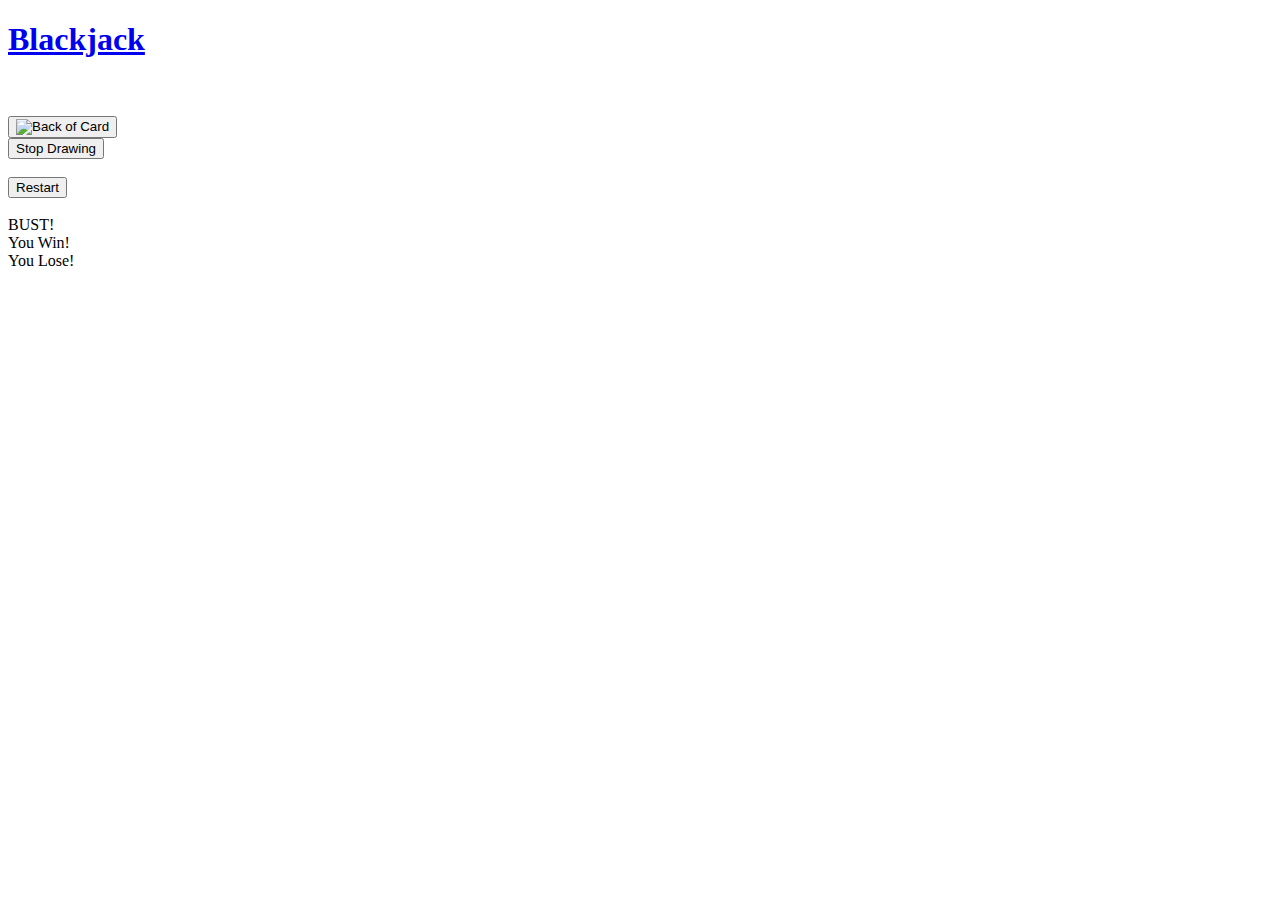
==== blackjack.html @ ac503ffe "Add files via upload" ====
<!DOCTYPE html>
<html>

    <head>
        <title>Blackjack</title>
        <link rel="stylesheet" href="css/style.css"> <!--My CSS file-->
    </head>
    <header>
        <a href="webpage.html"><h1>Blackjack</h1></a>
    </header>
    <br>
    <br>

    <body>
        <div class="game">
            <div id="CPUCardContainer">
            </div>
        </div>
        <div class="game">
            <button id="draw">
                <img src="images/CardBack.jpg" alt="Back of Card" width=200px height=278px border="0">
            </button>
        </div>
        <div class="game">
            <div id="cardContainer">
            </div>
        </div>
        <div class="game">
            <button id="stop">Stop Drawing</button>
        </div>
        <br>
        <div class="game">
            <button id="restart">Restart</button>
        </div>
        <br>
        <div id="bustBanner" class="hidden">
            BUST!
        </div>
        <div id="winBanner" class="hidden">
            You Win!
        </div>
        <div id="loseBanner" class="hidden">
            You Lose!
        </div>
    </body>
    <script src="scripts/blackjack.js"></script>
</html>
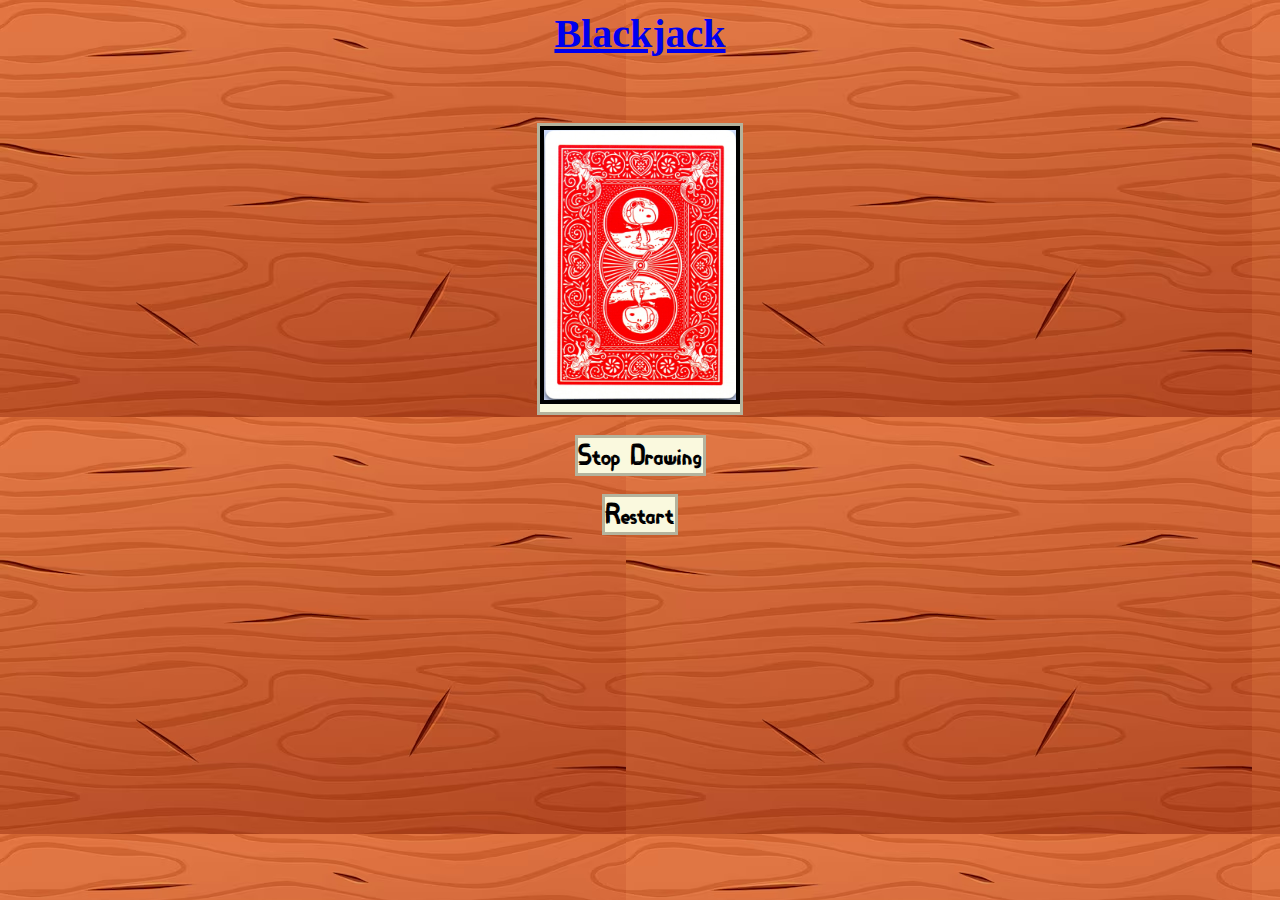
==== commit d3eeb613: "Add files via upload" ====
--- a/blackjack.html
+++ b/blackjack.html
@@ -6,7 +6,7 @@
         <link rel="stylesheet" href="css/style.css"> <!--My CSS file-->
     </head>
     <header>
-        <a href="webpage.html"><h1>Blackjack</h1></a>
+        <a href="index.html"><h1>Blackjack</h1></a>
     </header>
     <br>
     <br>
--- a/css/style.css
+++ b/css/style.css
@@ -0,0 +1,352 @@
+/* Define custom font */
+@font-face {
+    font-family: Antreas;
+    src: url("../Antreas.ttf");
+}
+
+/* Global styles */
+body {
+    font-size: 15px;
+    color: #000000;
+    margin: 0;
+    background-image: url("../images/WoodBackgroud.avif");
+    font-family: Antreas;
+}
+
+/* Header styles */
+header {
+    font-family: Copperplate, Copperplate Gothic Light, fantasy;
+    background-image: url("../images/WoodBackgroud.avif");
+    padding-top: 10px;
+    padding-bottom: 10px;
+    font-size: 20px;
+    text-align: center;
+    margin: 0 auto;
+}
+
+.center {
+    display: block;
+    margin-left: auto;
+    margin-right: auto;
+    width: 25%;
+}
+
+#flip {
+    display: block;
+    margin-left: auto;
+    margin-right: auto;
+    width: 100%;
+}
+
+#fireball {
+    border: 1px solid #FAF9DE;
+    background-image: url("../images/PaperBackground.webp");
+    background-size: cover;
+    max-width: 100%;
+    height: auto;
+    text-align: center;
+    background-color: #FAF9DE ;
+}
+
+#blackjack {
+    border: 1px solid #FAF9DE ;
+    background-image: url("../images/PaperBackground.webp");
+    background-size: cover;
+    max-width: 100%;
+    height: auto;
+    text-align: center;
+    background-color: #FAF9DE ;
+}
+
+#memorygame {
+    border: 1px solid #FAF9DE ;
+    background-image: url("../images/PaperBackground.webp");
+    background-size: cover;
+    max-width: 100%;
+    height: auto;
+    text-align: center;
+    background-color: #FAF9DE ;
+}
+
+.organization {
+    display: flex;
+    flex-direction: row;
+    align-content: flex-start;
+    gap: 10px;
+    font-size: 17px;
+    text-align: center;
+}
+
+.gameHome {
+    width: 25%;
+    border: 4px solid #414136;
+    margin: 0 auto;
+    display: flex;
+    flex-direction: column;
+    align-content: flex-start;
+    gap: 10px;
+    font-size: 17px;
+    background-image: url("../images/PaperBackground.webp");
+    text-align: center;
+
+}
+
+h2 {
+    font-size: 40px;
+    text-align: center;
+}
+
+h3 {
+    text-align: center;
+}
+
+img {
+    border: 4px solid black;
+}
+
+footer {
+    color: white;
+    font-family: Copperplate, Copperplate Gothic Light, fantasy;
+    background-color: black;
+    padding-top: 10px;
+    padding-bottom: 10px;
+    font-size: 20px;
+    text-align: center;
+    margin: 0 auto;
+}
+
+#charge {
+    height: auto;
+}
+
+#fireball {
+    height: auto;
+}
+
+#shield {
+    height: auto;
+}
+
+.board {
+    display: inline;
+    width: 60%;
+    margin: auto;
+    position: relative;
+}
+
+#chargeBoard {
+    border: 3px solid #b4b39d ;
+    background-color: #FAF9DE;
+    position: absolute;
+    bottom: 17%;
+    right: 46.1%;
+}
+
+#fireballBoard {
+    border: 3px solid #b4b39d ;
+    background-color: #FAF9DE;
+    position: absolute;
+    bottom: 17%;
+    right: 46.1%;
+}
+
+#shieldBoard {
+    border: 3px solid #b4b39d ;
+    background-color: #FAF9DE;
+    position: absolute;
+    bottom: 17%;
+    right: 46.1%;
+}
+
+#CPUCharge {
+    border: 3px solid #b4b39d ;
+    background-color: #FAF9DE;
+    position: absolute;
+    bottom: 50%;
+    right: 46.1%;
+}
+
+#CPUFireball {
+    border: 3px solid #b4b39d ;
+    background-color: #FAF9DE;
+    position: absolute;
+    bottom: 50%;
+    right: 46.1%;
+}
+
+#CPUShield {
+    border: 3px solid #b4b39d ;
+    background-color: #FAF9DE;
+    position: absolute;
+    bottom: 50%;
+    right: 46.1%;
+}
+
+#errorText {
+    font-size: 40px;
+    background-color: #ff2727;
+    position: absolute;
+    bottom: 20%;
+    right: 44.5%;
+}
+
+#restart {
+    border: 3px solid #b4b39d;
+    background-color: #FAF9DE;
+}
+
+.game {
+    width: 25%;
+    margin: 0 auto;
+    display: flex;
+    flex-direction: row;
+    justify-content: center;
+    gap: 100px;
+}
+
+#winningBanner {
+    position: absolute;
+    text-align: center;
+    background-color: #8e7217;
+    font-size: 100px;
+    bottom: 33%;
+    right: 38%;
+}
+
+#losingBanner {
+    position: absolute;
+    text-align: center;
+    background-color: #ff2727;
+    font-size: 100px;
+    bottom: 33%;
+    right: 38%;
+}
+
+button {
+    color: #000000;
+    background-color: #FAF9DE;
+    border: 3px solid #b4b39d ;
+    font-family: Antreas;
+    font-size: 30px;
+}
+
+#restart {
+    border: 3px solid #b4b39d;
+    background-color: #FAF9DE;
+}
+
+#stop {
+    border: 3px solid #b4b39d;
+    background-color: #FAF9DE;
+}
+
+#draw {
+    height: auto;
+}
+
+#cardContainer {
+    display: flex;
+    justify-content: flex-start; /* Align cards from left to right */
+    margin-top: 20px;
+}
+
+#CPUCardContainer {
+    display: flex;
+    justify-content: flex-start; /* Align cards from left to right */
+    margin-top: 20px;
+}
+
+.card {
+    width: 100px;
+    height: 139px;
+    border: 1px solid black;
+    margin-right: 5px; /* Adjust spacing between cards */
+    background-size: cover;
+}
+
+#bustBanner {
+    font-size: 100px;
+    background-color: #ff2727;
+    position: absolute;
+    bottom: 50%;
+    right: 41.5%;
+}
+
+#winBanner {
+    font-size: 100px;
+    background-color: #8e7217;
+    position: absolute;
+    bottom: 20%;
+    right: 38%;
+}
+
+#loseBanner {
+    font-size: 100px;
+    background-color: #ff2727;
+    position: absolute;
+    bottom: 20%;
+    right: 38%;
+}
+
+.hidden {
+    display: none;
+}
+
+/* Memory Game styles */
+.memoryGame {
+    width: 640px;
+    height: 640px;
+    margin: auto;
+    display: flex;
+    flex-wrap: wrap;
+    perspective: 1000px;
+}
+
+.memoryCard {
+    width: calc(25% - 10px);
+    height: calc(33.333% - 10px);
+    margin: 5px;
+    position: relative;
+    transform: scale(1);
+    transform-style: preserve-3d;
+    transition: transform .5s;
+    box-shadow: 1px 1px 1px rgba(0,0,0,.3);
+}
+
+.memoryCard:active {
+    transform: scale(0.97);
+    transition: transform .2s;
+}
+
+.memoryCard.flip {
+    transform: rotateY(180deg);
+}
+
+.frontFace,
+.backFace {
+    width: 100%;
+    height: 100%;
+    padding: 20px;
+    position: absolute;
+    border-radius: 5px;
+    background: #ffffff;
+    backface-visibility: hidden;
+}
+
+.frontFace {
+    transform: rotateY(180deg);
+}
+  
+* {
+    padding: 0;
+    margin: 0;
+    box-sizing: border-box;
+}
+
+/* Media query for mobile devices */
+@media screen and (max-width: 600px) {
+    .memoryCard {
+        width: calc(50% - 10px);
+        height: calc(50% - 10px);
+    }
+}
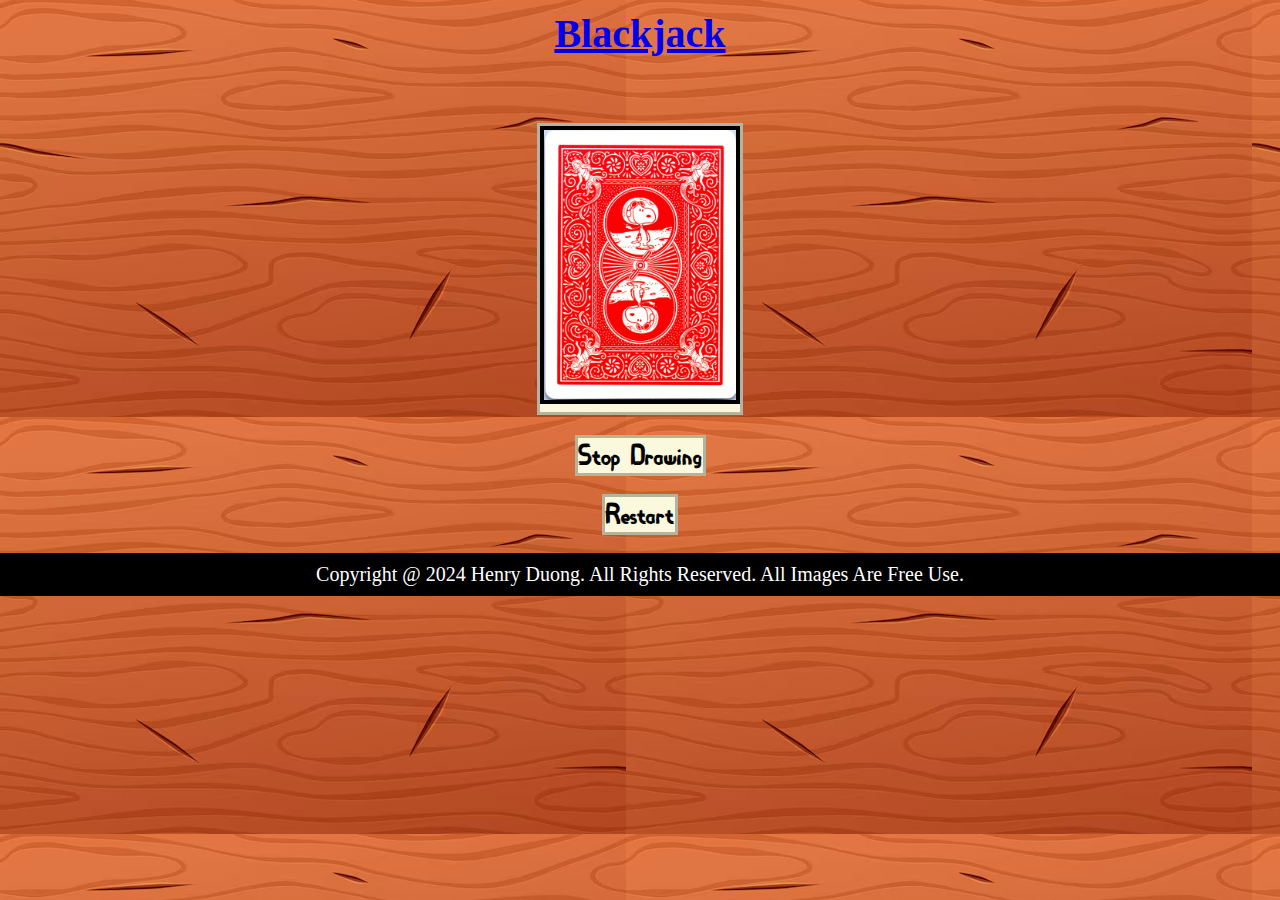
==== commit 0213af4e: "Add files via upload" ====
--- a/blackjack.html
+++ b/blackjack.html
@@ -44,4 +44,8 @@
         </div>
     </body>
     <script src="scripts/blackjack.js"></script>
+
+    <footer>
+        Copyright @ 2024 Henry Duong. All Rights Reserved. All Images Are Free Use.
+    </footer>
 </html>